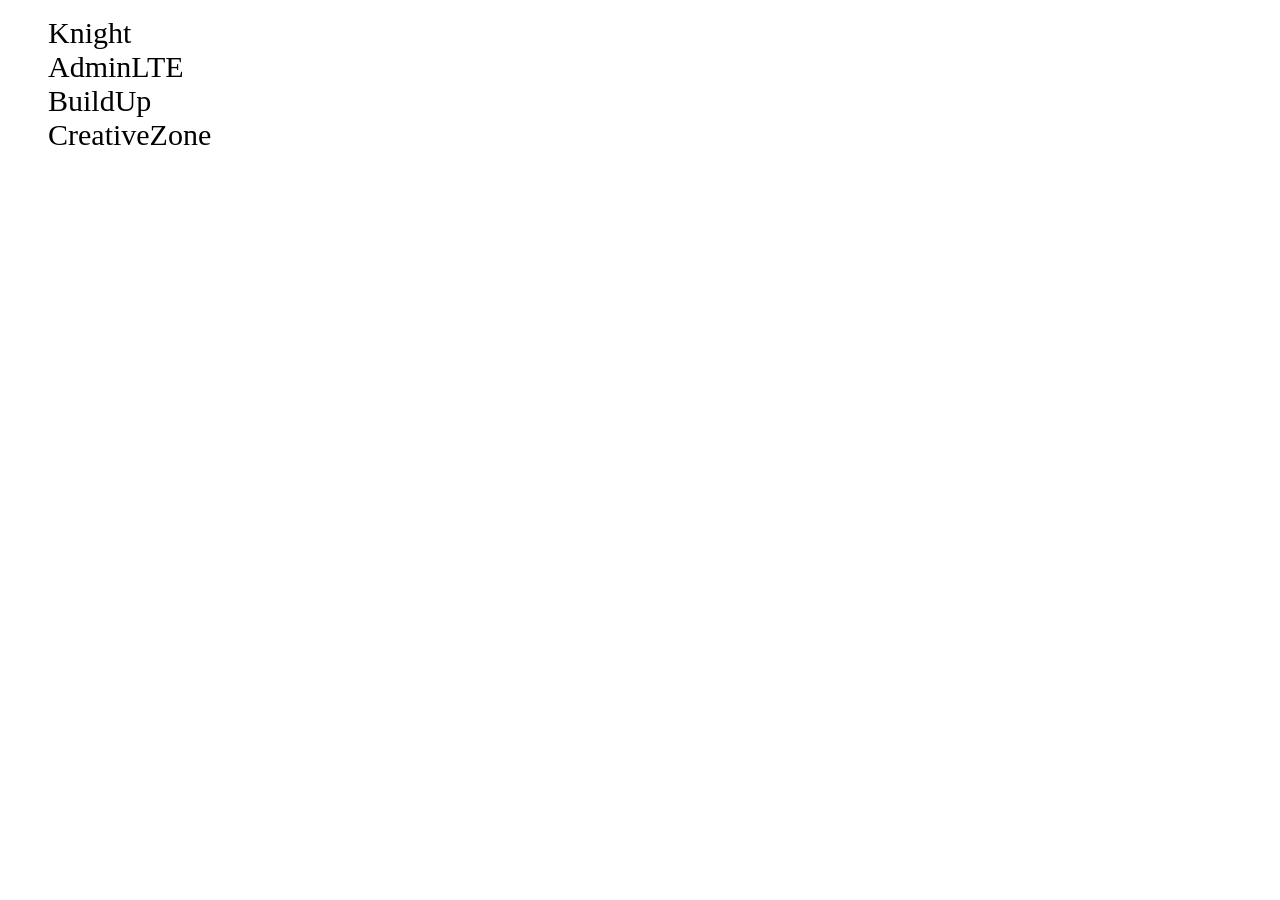
==== src/main/webapp/index.html @ 1c47ceed "list name error" ====
<!DOCTYPE html>
<html>
<head>
    <title>htmltemp</title>
    <style type="text/css">
        ul li{
            list-style: none;
            font-size: 30px;
        }
        a:link {color:#000000; text-decoration:none;}
        a:active{color:#808080; }
        a:hover {color:#808080;; text-decoration:underline;}
    </style>
</head>
<body>
    <ul>
        <li><a href="Knight/index.html">Knight</a></li>
        <li><a href="AdminLTE/index.html">AdminLTE</a></li>
        <li><a href="BuildUp/index.html">BuildUp</a></li>
        <li><a href="CreativeZone/index.html">CreativeZone</a></li>
    </ul>
</body>
</html>
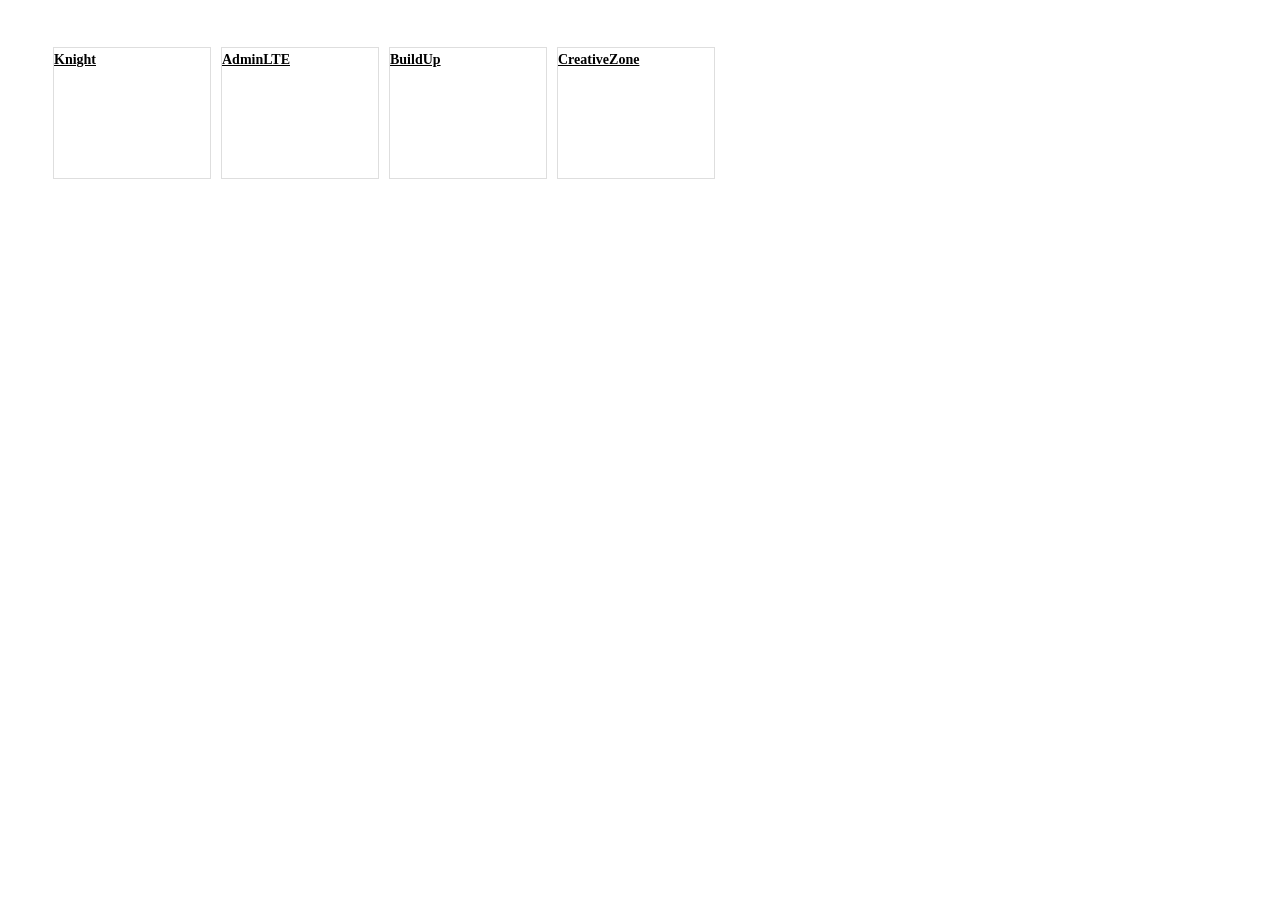
==== commit afa6ecfd: "20160516 chenge index" ====
--- a/src/main/webapp/index.html
+++ b/src/main/webapp/index.html
@@ -3,21 +3,57 @@
 <head>
     <title>htmltemp</title>
     <style type="text/css">
-        ul li{
+        body {
+            background: #fff;
+            font: 14px/24px Georgia, 'Times New Roman', Times, serif;
+        }
+        .main-div{
+            padding-top:20px;
+            width: 100%;
+        }
+        .main-div ul li{
+            float: left;
             list-style: none;
-            font-size: 30px;
+            /*font-size: 16px;*/
+            padding: 5px;
         }
-        a:link {color:#000000; text-decoration:none;}
-        a:active{color:#808080; }
-        a:hover {color:#808080;; text-decoration:underline;}
+        .main-div ul li div{
+           width: 156px;
+           height: 130px;
+           border: 1px solid rgba(150,150,150,0.3137254901960784)
+        }
+        .main-div ul li a{
+            color:#000000;
+            font-weight: bold;
+        }
     </style>
 </head>
 <body>
-    <ul>
-        <li><a href="Knight/index.html">Knight</a></li>
-        <li><a href="AdminLTE/index.html">AdminLTE</a></li>
-        <li><a href="BuildUp/index.html">BuildUp</a></li>
-        <li><a href="CreativeZone/index.html">CreativeZone</a></li>
-    </ul>
+    <div class="main-div">
+        <ul>
+            <li>
+                <div>
+                    <im></im>
+                    <a href="Knight/index.html">Knight</a>
+                </div>
+            </li>
+            <li>
+                <div>
+                    <a href="AdminLTE/index.html">AdminLTE</a>
+                </div>
+            </li>
+            <li>
+                <div>
+                    <a href="BuildUp/index.html">BuildUp</a>
+                </div>
+            </li>
+            <li>
+                <div>
+                    <a href="CreativeZone/index.html">CreativeZone</a>
+                </div>
+            </li>
+        </ul>
+    </div>
+
 </body>
 </html>
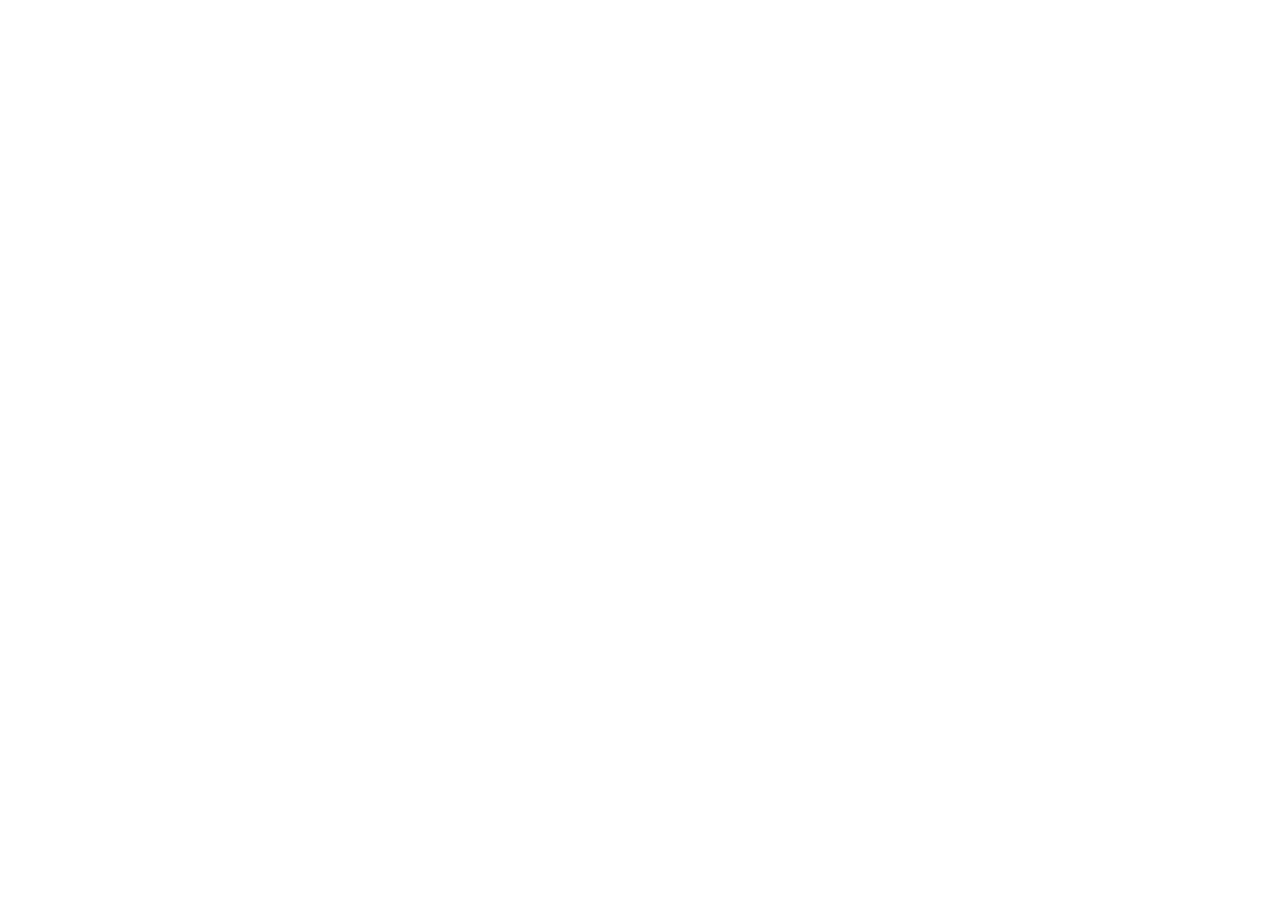
==== commit 3c4c04ad: "add temp" ====
--- a/src/main/webapp/index.html
+++ b/src/main/webapp/index.html
@@ -1,59 +1,25 @@
-<!DOCTYPE html>
 <html>
 <head>
     <title>htmltemp</title>
-    <style type="text/css">
-        body {
-            background: #fff;
-            font: 14px/24px Georgia, 'Times New Roman', Times, serif;
-        }
-        .main-div{
-            padding-top:20px;
-            width: 100%;
-        }
-        .main-div ul li{
-            float: left;
-            list-style: none;
-            /*font-size: 16px;*/
-            padding: 5px;
-        }
-        .main-div ul li div{
-           width: 156px;
-           height: 130px;
-           border: 1px solid rgba(150,150,150,0.3137254901960784)
-        }
-        .main-div ul li a{
-            color:#000000;
-            font-weight: bold;
-        }
-    </style>
+    <meta charset="utf-8">
+    <script type="text/javascript"  src="js/jquery-1.11.3.min.js"></script>
+    <script type="text/javascript"  src="js/index.js"></script>
+    <link rel="stylesheet" href="css/index.css"/>
 </head>
 <body>
+<div class="content">
     <div class="main-div">
-        <ul>
-            <li>
-                <div>
-                    <im></im>
-                    <a href="Knight/index.html">Knight</a>
-                </div>
-            </li>
-            <li>
-                <div>
-                    <a href="AdminLTE/index.html">AdminLTE</a>
-                </div>
-            </li>
-            <li>
-                <div>
-                    <a href="BuildUp/index.html">BuildUp</a>
-                </div>
-            </li>
-            <li>
-                <div>
-                    <a href="CreativeZone/index.html">CreativeZone</a>
-                </div>
-            </li>
+        <ul class="main-div-ul">
+        <!--<li class="main-li">
+            <div class="main-li-div">
+                <a class="main-li-div-a" target="_blank" href="${pageContext.request.contextPath}/${record.url}">${record.name}</a>
+                <img class="main-li-div-img" src="${pageContext.request.contextPath}/${record.icon}"
+                     data-url="${pageContext.request.contextPath}/${record.url}">
+            </div>
+        </li>-->
         </ul>
-    </div>
+   </div>
+</div>
 
 </body>
 </html>
--- a/src/main/webapp/css/index.css
+++ b/src/main/webapp/css/index.css
@@ -0,0 +1,59 @@
+body {
+    background: #fff;
+    font: 14px/24px Georgia, 'Times New Roman', Times, serif;
+}
+.content{
+    box-sizing: border-box;
+    max-width: 1170px;
+    width: 100%;
+    margin: 0 auto;
+    padding: 15px;
+}
+.main-div{
+    margin:  0 auto;
+    display:-webkit-flex;
+    display: -ms-flexbox;
+    display: flex;
+    -webkit-flex-flow: row wrap;
+    -ms-flex-flow: row wrap;
+    flex-flow: row wrap;
+    -webkit-justify-content: space-around;
+    -ms-flex-pack: distribute;
+    justify-content: space-around;
+}
+.main-div-ul{
+    display: block;
+}
+.main-li{
+    display: inline-block;
+    position: relative;
+    margin: 15px 15px;
+}
+.main-li-div{
+    width: 312px;
+    height: 245px;
+    border: 1px solid rgba(150,150,150,0.3137254901960784);
+    position: relative;
+}
+.main-li-div:hover{
+    box-shadow: 20px 20px 20px -5px rgba(0,0,0,0.5);
+}
+.main-li-div-a{
+    color:#000000;
+    width: 312px;
+    white-space: nowrap;
+    overflow: hidden;
+    text-overflow: ellipsis;
+    display:block
+}
+.main-li-div-img{
+    width:312px;
+    height:220px;
+    position: absolute;
+    bottom: 0px;
+    left: 0px;
+    opacity:0.9;
+}
+.main-li-div-img:hover{
+    cursor:pointer;
+}
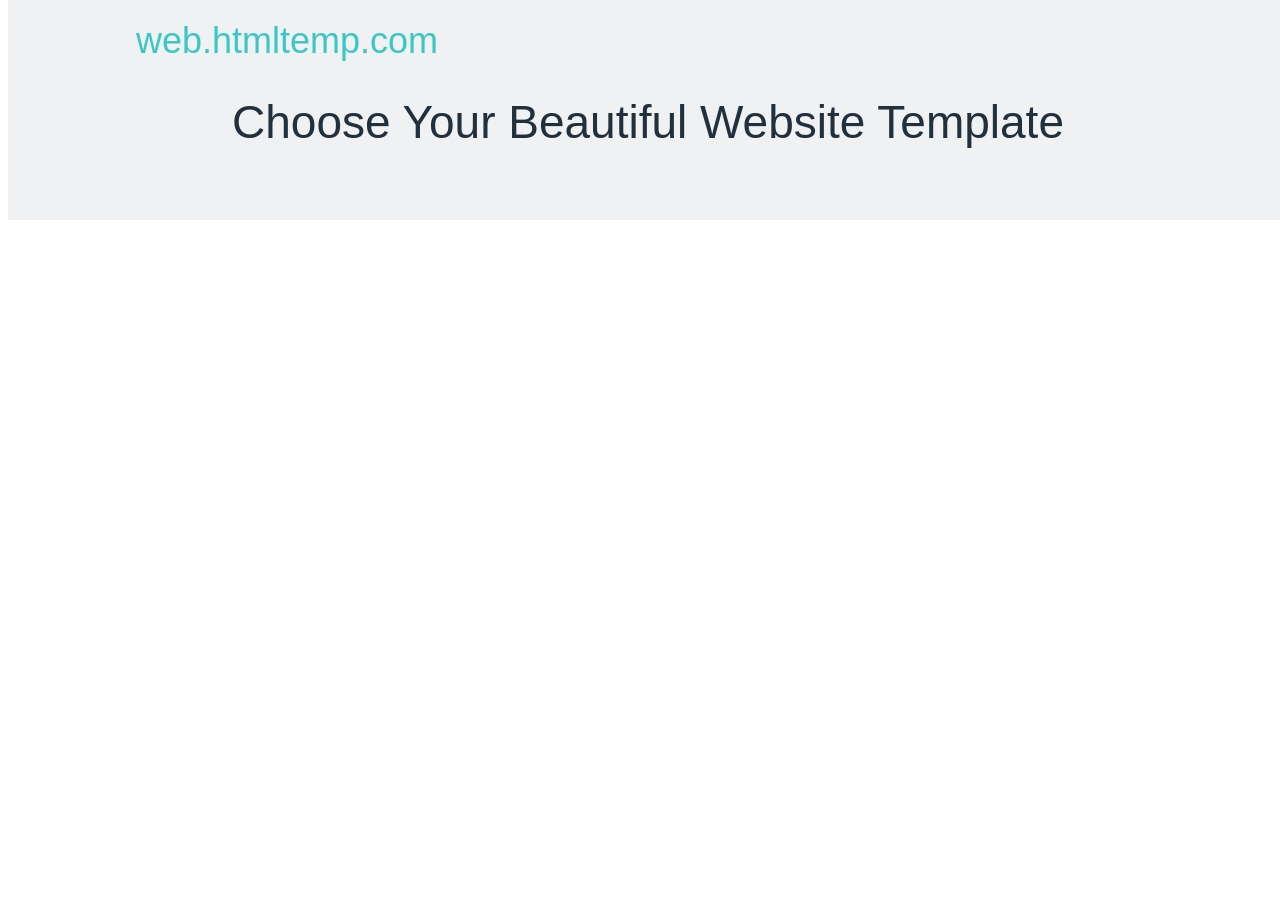
==== commit 8902aef1: "add welcome" ====
--- a/src/main/webapp/index.html
+++ b/src/main/webapp/index.html
@@ -1,15 +1,24 @@
 <html>
 <head>
-    <title>htmltemp</title>
+    <title>html Templetes</title>
     <meta charset="utf-8">
+    <link rel="shortcut icon" href="/img/logo.png" />
     <script type="text/javascript"  src="js/jquery-1.11.3.min.js"></script>
     <script type="text/javascript"  src="js/index.js"></script>
     <link rel="stylesheet" href="css/index.css"/>
 </head>
 <body>
+<div class="welcome">
+    <div class="welcome-website">
+        web.htmltemp.com
+    </div>
+    <div class="welcome-slogan">
+        <h1 style="text-align: center;" class="font-slogan">Choose Your Beautiful Website Template</h1>
+    </div>
+</div>
 <div class="content">
     <div class="main-div">
-        <ul class="main-div-ul">
+        <ul class="main-div-ul" id="list">
         <!--<li class="main-li">
             <div class="main-li-div">
                 <a class="main-li-div-a" target="_blank" href="${pageContext.request.contextPath}/${record.url}">${record.name}</a>
--- a/src/main/webapp/css/index.css
+++ b/src/main/webapp/css/index.css
@@ -6,7 +6,7 @@
     box-sizing: border-box;
     max-width: 1170px;
     width: 100%;
-    margin: 0 auto;
+    margin: 200px auto;
     padding: 15px;
 }
 .main-div{
@@ -56,4 +56,62 @@
 }
 .main-li-div-img:hover{
     cursor:pointer;
-}+}
+
+
+.toup-div {
+    position: fixed;
+    bottom: 20px;
+    right: 15px;
+    color: #fff;
+    background-color: rgba(0, 0, 0, 0.29);
+    padding: 5px 10px 5px 10px;
+    font-size: 20px;
+}
+
+.toup-div a, .toup-div a:hover {
+    color: #fff;
+    text-decoration: none;
+}
+.go-top{
+    line-height: 60px;
+    text-align: center;
+    position: fixed;
+    right: 90px;
+    bottom: 60px;
+    height:60px ;
+    width:60px ;
+    background-color: #242C43;
+    color: #ffffff;
+    cursor: pointer;
+}
+.welcome{
+    position: absolute;
+    top: 0px;
+    width: 100%;
+    height: 220px;
+    overflow: hidden;
+    text-align: center;
+    background-color: #EFF1F2;
+    clip: rect(0px 1903px 424px -394px);
+}
+.welcome-slogan{
+    top: 90px;
+    width: 100%;
+    position: absolute;
+    word-wrap: break-word;
+}
+.font-slogan{
+    margin: 0;
+    line-height: normal;
+    letter-spacing: normal;
+    font: normal normal normal 46px/1.4em helveticaneuew01-thin,sans-serif;
+    color: #20303C;
+}
+.welcome-website{
+    padding-top: 20px;
+    float: left;
+    padding-left: 10%;
+    color: #3CC7C5;
+    font: normal normal normal 36px helveticaneuew01-thin,sans-serif;
+}
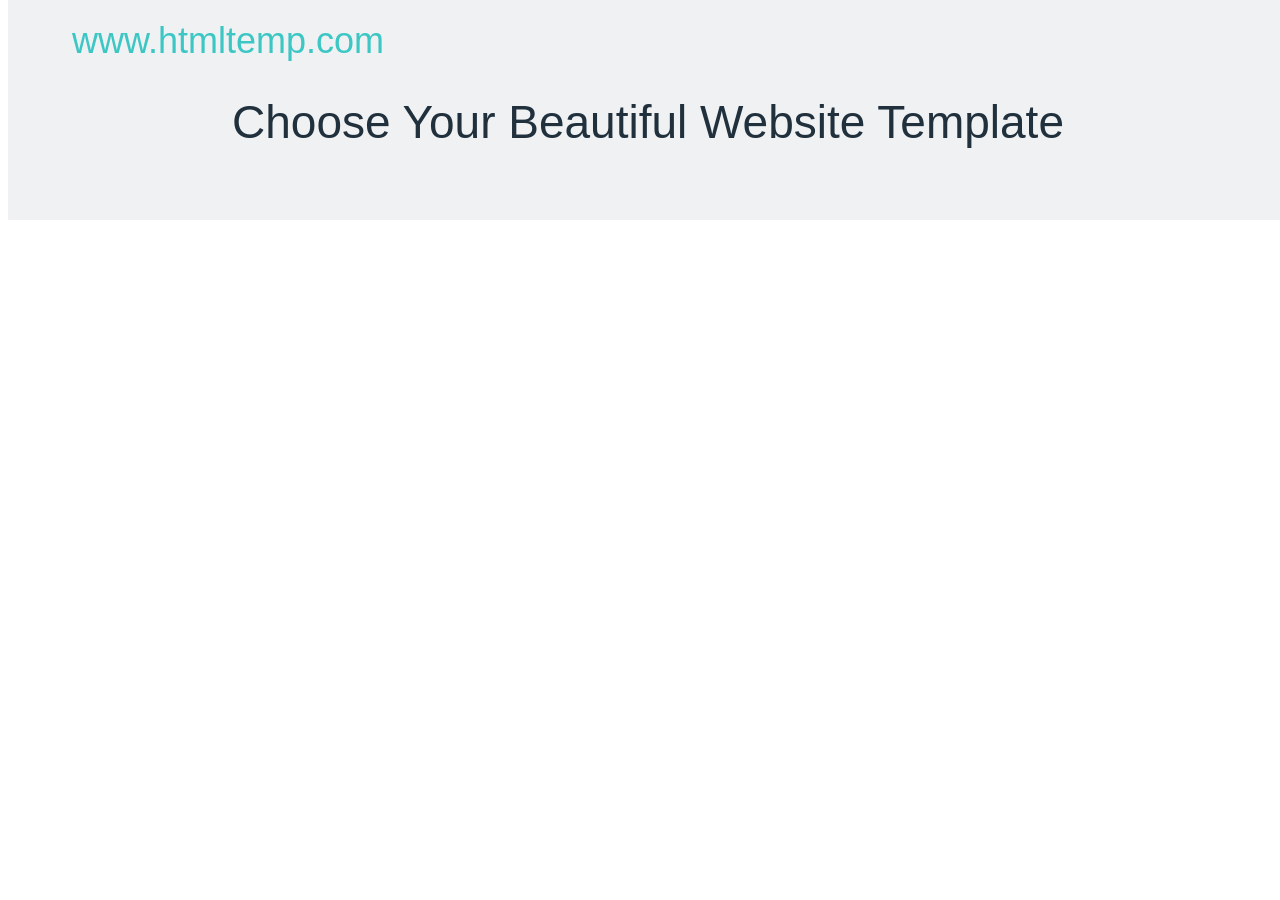
==== commit 25ae4c7a: "www" ====
--- a/src/main/webapp/index.html
+++ b/src/main/webapp/index.html
@@ -10,7 +10,7 @@
 <body>
 <div class="welcome">
     <div class="welcome-website">
-        web.htmltemp.com
+        www.htmltemp.com
     </div>
     <div class="welcome-slogan">
         <h1 style="text-align: center;" class="font-slogan">Choose Your Beautiful Website Template</h1>
@@ -29,6 +29,6 @@
         </ul>
    </div>
 </div>
-
+<div class="go-top" id='go-top' hidden="hidden">TOP</div>
 </body>
 </html>
--- a/src/main/webapp/css/index.css
+++ b/src/main/webapp/css/index.css
@@ -20,6 +20,7 @@
     -webkit-justify-content: space-around;
     -ms-flex-pack: distribute;
     justify-content: space-around;
+    text-align: center;
 }
 .main-div-ul{
     display: block;
@@ -77,7 +78,7 @@
     line-height: 60px;
     text-align: center;
     position: fixed;
-    right: 90px;
+    right: 4%;
     bottom: 60px;
     height:60px ;
     width:60px ;
@@ -111,7 +112,7 @@
 .welcome-website{
     padding-top: 20px;
     float: left;
-    padding-left: 10%;
+    padding-left: 5%;
     color: #3CC7C5;
     font: normal normal normal 36px helveticaneuew01-thin,sans-serif;
 }
